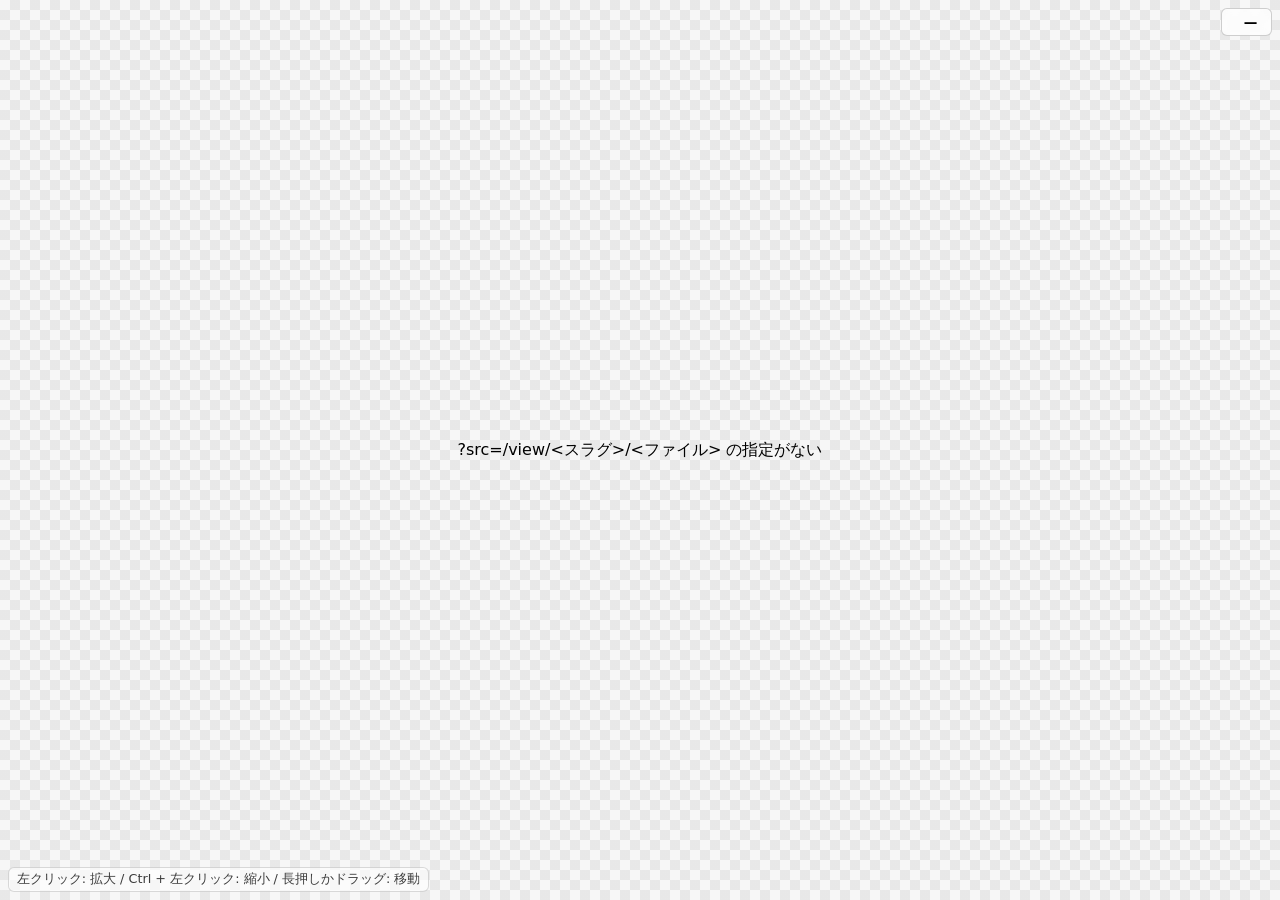
==== home/cli/hiraku/image.html @ 69527ec4 "feat(cli/hiraku): 画像を倍率を選べるビューアで開く ブラウザのネイティブ表示はペイン幅に合わせて勝手に伸縮されるだけで、 大きい画像は細部が潰れ、小さい画像は小さいまま読めなかった。" ====
<!-- hiraku の画像ビューア (全プレビュー共通の静的ページ)。
     ?src=/view/<スラグ>/<ファイル> で対象を受ける。
     ブラウザのネイティブ表示をやめたのは、ウィンドウ幅に合わせて拡大
     ・縮小されるだけで「等倍で細部を見る」「全体を俯瞰する」の
     切り替えができず、大きい画像も小さい画像も見づらかったため。
     操作: 左クリックで拡大 / Ctrl + 左クリックで縮小 / 長押し (かドラッグ)
     で掴んで移動。倍率は常に右上に出す。
     拡大・縮小はカーソルの下の点を固定したまま行う (見ている場所が
     画面外に逃げないようにするため)。
     位置と倍率は sessionStorage に持つ。ファイルを保存し直すと親フレームが
     このページごと読み込み直すので、そのたびに全体表示へ戻ると
     「同じ場所を拡大したまま画像を作り直して見比べる」ができなくなる。 -->
<!doctype html>
<html lang="ja"><head><meta charset="utf-8">
<meta name="viewport" content="width=device-width,initial-scale=1">
<title>hiraku</title>
<style>
:root { color-scheme: light dark; }
html, body { height: 100%; margin: 0; overflow: hidden; }
body { font-family: system-ui, sans-serif; }

#stage { position: absolute; inset: 0; overflow: hidden; cursor: grab; touch-action: none; }
body.grabbing #stage { cursor: grabbing; }
/* 市松模様。透過 PNG の透明部分を背景色と区別できるようにするため */
#stage { background-color: #8881;
  background-image: linear-gradient(45deg, #8882 25%, transparent 25%, transparent 75%, #8882 75%),
                    linear-gradient(45deg, #8882 25%, transparent 25%, transparent 75%, #8882 75%);
  background-size: 20px 20px; background-position: 0 0, 10px 10px; }

#img { position: absolute; top: 0; left: 0; transform-origin: 0 0; max-width: none;
       user-select: none; -webkit-user-drag: none; }

#hud { position: fixed; top: .5rem; right: .5rem; display: flex; align-items: center; gap: .5rem;
       padding: .25em .6em; border-radius: 6px; font-size: .85rem;
       background: color-mix(in srgb, Canvas 80%, transparent); border: 1px solid #8886;
       backdrop-filter: blur(4px); }
#hud #size { opacity: .7; font-variant-numeric: tabular-nums; }
#zoom { padding: .1em .4em; border: 0; border-radius: 4px; background: none; color: inherit;
        font: inherit; font-variant-numeric: tabular-nums; font-weight: 600; cursor: pointer; }
#zoom:hover { background: #8883; }
#hint { position: fixed; left: .5rem; bottom: .5rem; padding: .25em .6em; border-radius: 6px;
        font-size: .8rem; opacity: .75; background: color-mix(in srgb, Canvas 80%, transparent);
        border: 1px solid #8886; transition: opacity .6s; }
#hint.gone { opacity: 0; pointer-events: none; }
#error { position: absolute; inset: 0; display: none; place-items: center; padding: 2rem; text-align: center; }
</style></head>
<body>
<div id="stage"><img id="img" alt="" draggable="false"></div>
<div id="hud"><span id="size"></span><button id="zoom" type="button" title="クリックで全体表示に戻す">—</button></div>
<div id="hint">左クリック: 拡大 / Ctrl + 左クリック: 縮小 / 長押しかドラッグ: 移動</div>
<div id="error"></div>

<script>
"use strict";

// 1 クリックあたりの倍率。1.25 だと細かすぎ、2 だと飛びすぎるので中間
var STEP = 1.5;
var MIN = 0.05, MAX = 32;
// これ以上動いたらクリックではなくドラッグ、これ以上押していたら長押し
var DRAG_PX = 4, HOLD_MS = 250;

var src = new URLSearchParams(location.search).get("src");
var stage = document.getElementById("stage");
var img = document.getElementById("img");
var zoomEl = document.getElementById("zoom");
var sizeEl = document.getElementById("size");
var hintEl = document.getElementById("hint");
var errEl = document.getElementById("error");

if (!src) { fail("?src=/view/<スラグ>/<ファイル> の指定がない"); throw new Error("no src"); }
var name = decodeURIComponent(src.split("/").pop());
document.title = name;

function fail(msg) {
  errEl.textContent = msg;
  errEl.style.display = "grid";
  img.style.display = "none";
}

// scale は画像の実ピクセル基準 (100% = 等倍)。x, y は表示上の左上の位置
var view = { scale: 1, x: 0, y: 0 };
var key = "hiraku.image:" + src;

function natural() {
  // SVG などで固有サイズを取れないことがある。0 のままだと割り算が壊れるので
  // ブラウザ既定の置換要素サイズ (300x150) を代わりに使う
  return { w: img.naturalWidth || 300, h: img.naturalHeight || 150 };
}

function fit() {
  var n = natural();
  var r = stage.getBoundingClientRect();
  // 小さい画像は引き伸ばさない。等倍を超える拡大は明示的なクリックに任せる
  return Math.min(1, r.width / n.w, r.height / n.h);
}

function clamp() {
  var n = natural();
  var r = stage.getBoundingClientRect();
  var w = n.w * view.scale, h = n.h * view.scale;
  // 画面に収まっているうちは中央に置き、はみ出したら端が内側に入らないようにする
  view.x = w <= r.width ? (r.width - w) / 2 : Math.min(0, Math.max(r.width - w, view.x));
  view.y = h <= r.height ? (r.height - h) / 2 : Math.min(0, Math.max(r.height - h, view.y));
}

function render() {
  clamp();
  img.style.transform = "translate(" + view.x + "px," + view.y + "px) scale(" + view.scale + ")";
  var pct = view.scale * 100;
  zoomEl.textContent = (pct < 10 ? pct.toFixed(1) : Math.round(pct)) + "%";
  try { sessionStorage.setItem(key, JSON.stringify(view)); } catch (e) { void e; }
}

function zoomAt(cx, cy, factor) {
  var next = Math.min(MAX, Math.max(MIN, view.scale * factor));
  if (next === view.scale) return;
  var r = stage.getBoundingClientRect();
  var px = cx - r.left, py = cy - r.top;
  // カーソルの下にある画像上の点を動かさない
  view.x = px - (px - view.x) * (next / view.scale);
  view.y = py - (py - view.y) * (next / view.scale);
  view.scale = next;
  render();
}

function reset() {
  view.scale = fit();
  render();
}

// ─── 読み込み ───

img.addEventListener("load", function () {
  var n = natural();
  sizeEl.textContent = n.w + " × " + n.h;
  var saved = null;
  try { saved = JSON.parse(sessionStorage.getItem(key) || "null"); } catch (e) { void e; }
  // 作り直された画像の寸法が変わっていることもあるので、位置は clamp に任せる
  if (saved && saved.scale > 0) view = saved;
  else view.scale = fit();
  render();
});
img.addEventListener("error", function () { fail("画像を読み込めない: " + name); });
img.src = src;

// ─── クリックで拡大・縮小、長押し/ドラッグで移動 ───

var drag = null;

stage.addEventListener("pointerdown", function (e) {
  if (e.button !== 0) return;
  e.preventDefault();
  stage.setPointerCapture(e.pointerId);
  drag = { id: e.pointerId, x: e.clientX, y: e.clientY, moved: false, held: false };
  drag.timer = setTimeout(function () {
    if (drag) { drag.held = true; document.body.classList.add("grabbing"); }
  }, HOLD_MS);
});

stage.addEventListener("pointermove", function (e) {
  if (!drag || e.pointerId !== drag.id) return;
  var dx = e.clientX - drag.x, dy = e.clientY - drag.y;
  if (!drag.moved && Math.abs(dx) + Math.abs(dy) < DRAG_PX) return;
  if (!drag.moved) { drag.moved = true; document.body.classList.add("grabbing"); }
  drag.x = e.clientX;
  drag.y = e.clientY;
  view.x += dx;
  view.y += dy;
  render();
});

function endDrag(e) {
  if (!drag || e.pointerId !== drag.id) return;
  clearTimeout(drag.timer);
  var tap = !drag.moved && !drag.held;
  drag = null;
  document.body.classList.remove("grabbing");
  // 掴んで動かしたあとの指離しは拡大にしない (画像を置いただけのつもりなので)
  if (tap) zoomAt(e.clientX, e.clientY, e.ctrlKey ? 1 / STEP : STEP);
}
stage.addEventListener("pointerup", endDrag);
stage.addEventListener("pointercancel", endDrag);
// Ctrl + クリックで右クリック扱いのメニューが出ると縮小が潰れる
stage.addEventListener("contextmenu", function (e) { e.preventDefault(); });

zoomEl.addEventListener("click", reset);
window.addEventListener("resize", render);

// 操作の説明は最初だけ出して、じきに消す (画像に重なり続けるため)
setTimeout(function () { hintEl.classList.add("gone"); }, 4000);
</script>
</body></html>
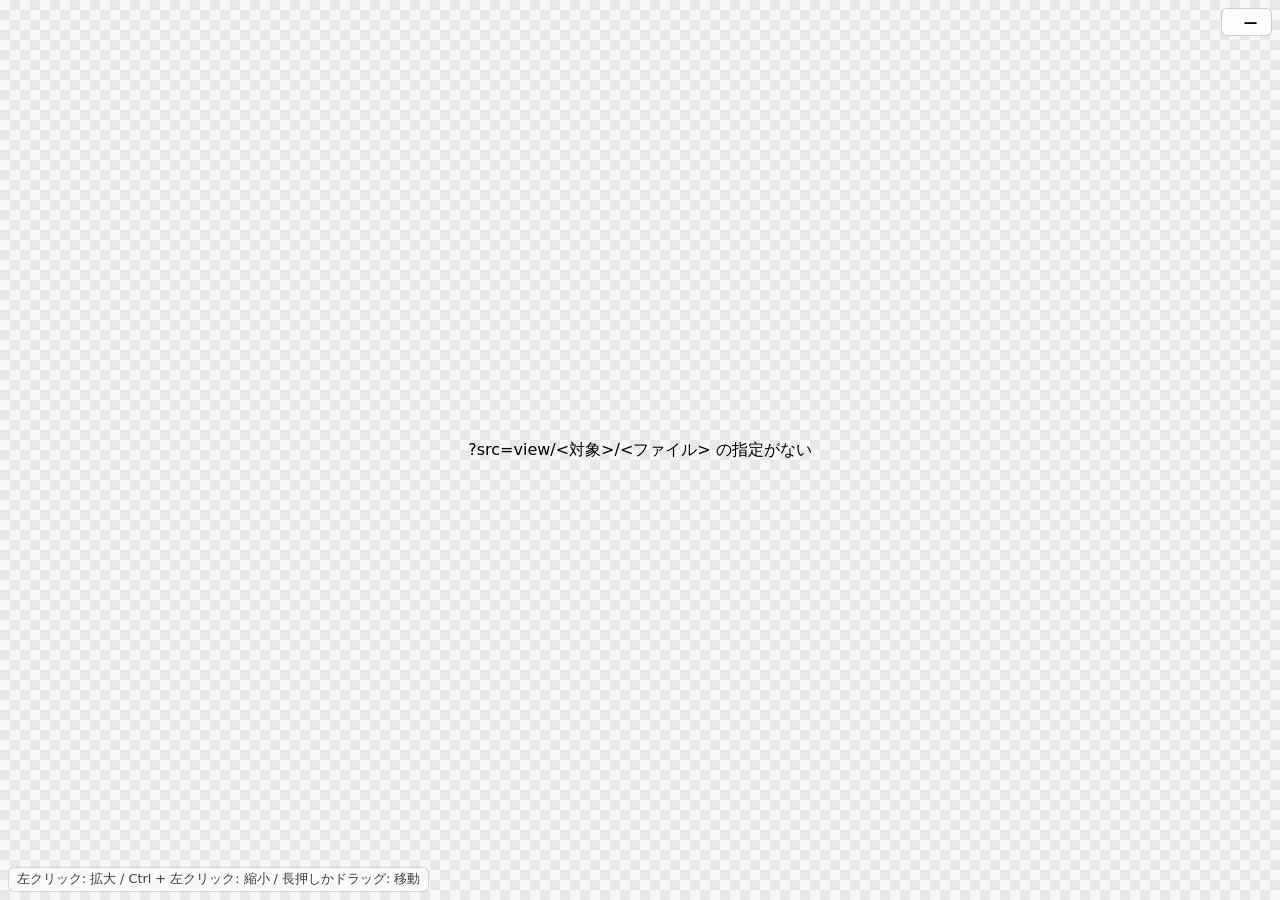
==== commit 526b55de: "feat(cli/hiraku): ポートを 1 つに固定し、URL のハッシュでセッションを分ける 複数の hiraku を同時に動かすたびに -p で番号を決め、ローカルの ~/.ssh/conf" ====
--- a/home/cli/hiraku/image.html
+++ b/home/cli/hiraku/image.html
@@ -1,5 +1,5 @@
 <!-- hiraku の画像ビューア (全プレビュー共通の静的ページ)。
-     ?src=/view/<スラグ>/<ファイル> で対象を受ける。
+     ?src=view/<対象>/<ファイル> (/<セッション>/ からの相対) で対象を受ける。
      ブラウザのネイティブ表示をやめたのは、ウィンドウ幅に合わせて拡大
      ・縮小されるだけで「等倍で細部を見る」「全体を俯瞰する」の
      切り替えができず、大きい画像も小さい画像も見づらかったため。
@@ -67,7 +67,7 @@
 var hintEl = document.getElementById("hint");
 var errEl = document.getElementById("error");
 
-if (!src) { fail("?src=/view/<スラグ>/<ファイル> の指定がない"); throw new Error("no src"); }
+if (!src) { fail("?src=view/<対象>/<ファイル> の指定がない"); throw new Error("no src"); }
 var name = decodeURIComponent(src.split("/").pop());
 document.title = name;
 
@@ -79,7 +79,9 @@
 
 // scale は画像の実ピクセル基準 (100% = 等倍)。x, y は表示上の左上の位置
 var view = { scale: 1, x: 0, y: 0 };
-var key = "hiraku.image:" + src;
+// ポートを複数のセッションで共有するので、パスだけだと別の対象の画像と
+// 位置を取り違える。セッション (location.pathname) も鍵に混ぜる
+var key = "hiraku.image:" + location.pathname + ":" + src;
 
 function natural() {
   // SVG などで固有サイズを取れないことがある。0 のままだと割り算が壊れるので
